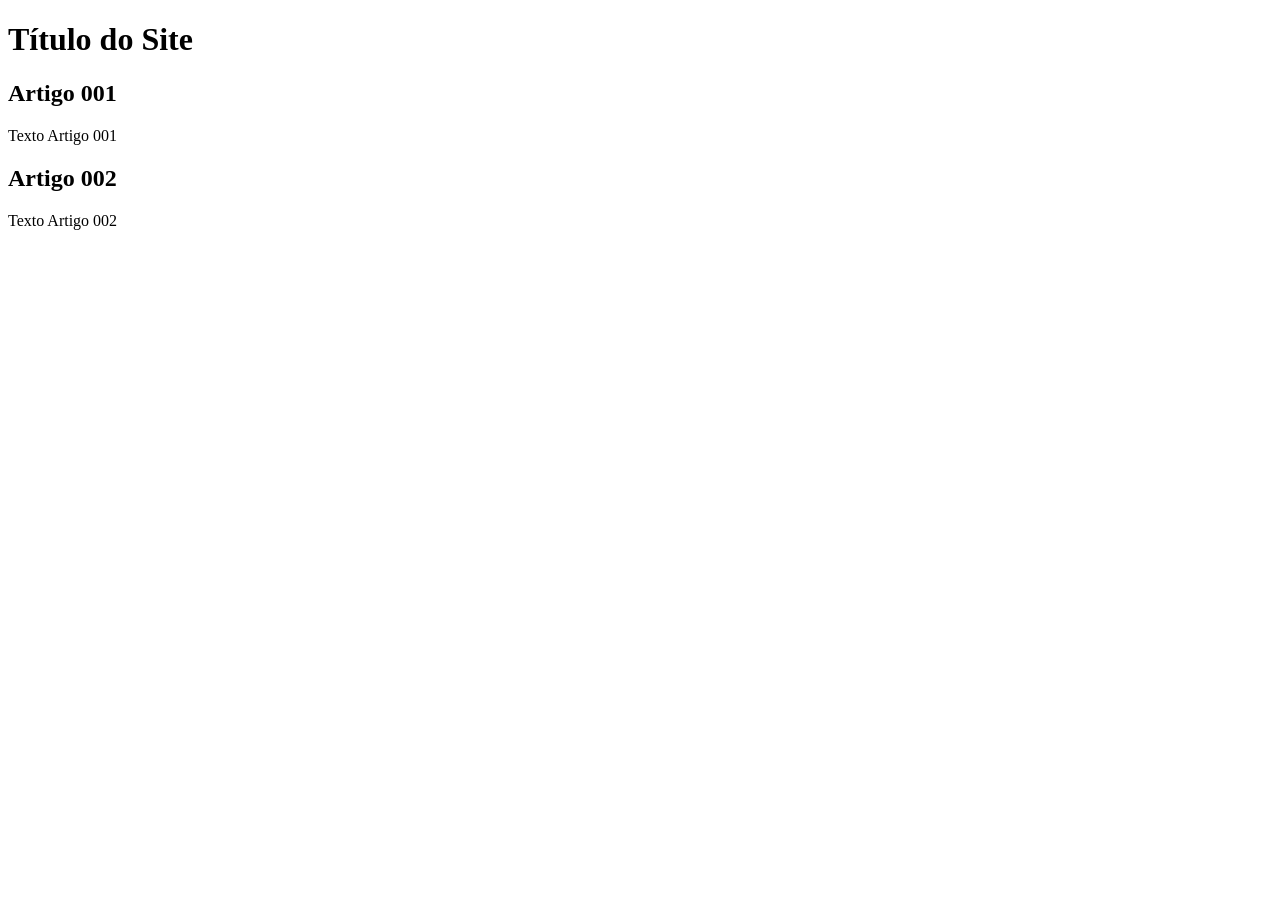
==== index.html @ 476ab74a "add index" ====
<!DOCTYPE html>
<html lang="pt-br">
<head>
    <meta charset="UTF-8">
    <meta name="viewport" content="width=device-width, initial-scale=1.0">
    <title>Título do Site</title>
</head>
<body>
    <main>
        <header>
            <h1>Título do Site</h1>
        </header>
        <article>
            <h2>Artigo 001</h2>
            <p>Texto Artigo 001</p>
        </article>
        <article>
            <h2>Artigo 002</h2>
            <p>Texto Artigo 002</p>
        </article>
    </main>
    
</body>
</html>
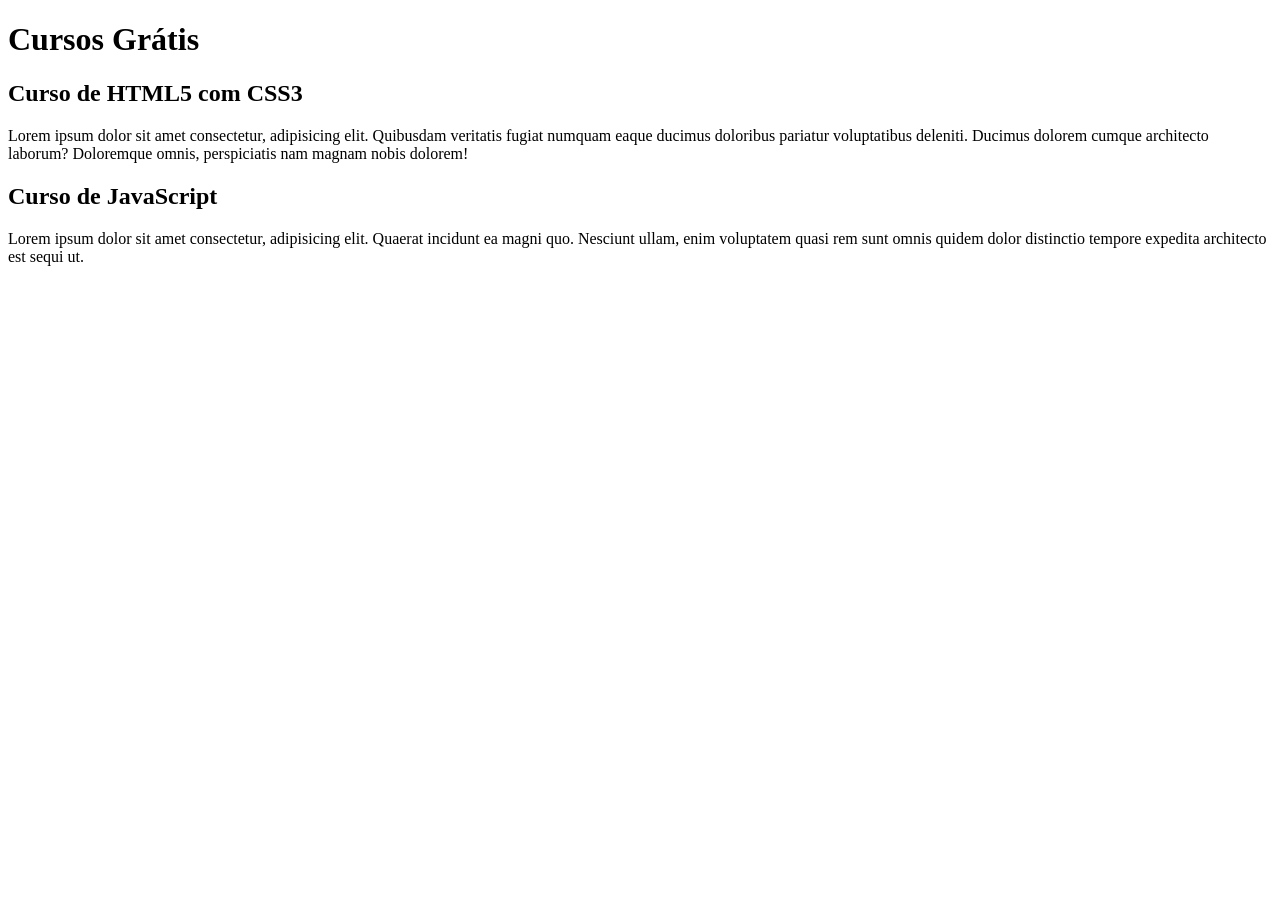
==== commit a29fbe92: "comecei a escrever conteúdo" ====
--- a/index.html
+++ b/index.html
@@ -8,15 +8,15 @@
 <body>
     <main>
         <header>
-            <h1>Título do Site</h1>
+            <h1>Cursos Grátis</h1>
         </header>
         <article>
-            <h2>Artigo 001</h2>
-            <p>Texto Artigo 001</p>
+            <h2>Curso de HTML5 com CSS3</h2>
+            <p>Lorem ipsum dolor sit amet consectetur, adipisicing elit. Quibusdam veritatis fugiat numquam eaque ducimus doloribus pariatur voluptatibus deleniti. Ducimus dolorem cumque architecto laborum? Doloremque omnis, perspiciatis nam magnam nobis dolorem!</p>
         </article>
         <article>
-            <h2>Artigo 002</h2>
-            <p>Texto Artigo 002</p>
+            <h2>Curso de JavaScript</h2>
+            <p>Lorem ipsum dolor sit amet consectetur, adipisicing elit. Quaerat incidunt ea magni quo. Nesciunt ullam, enim voluptatem quasi rem sunt omnis quidem dolor distinctio tempore expedita architecto est sequi ut.</p>
         </article>
     </main>
     
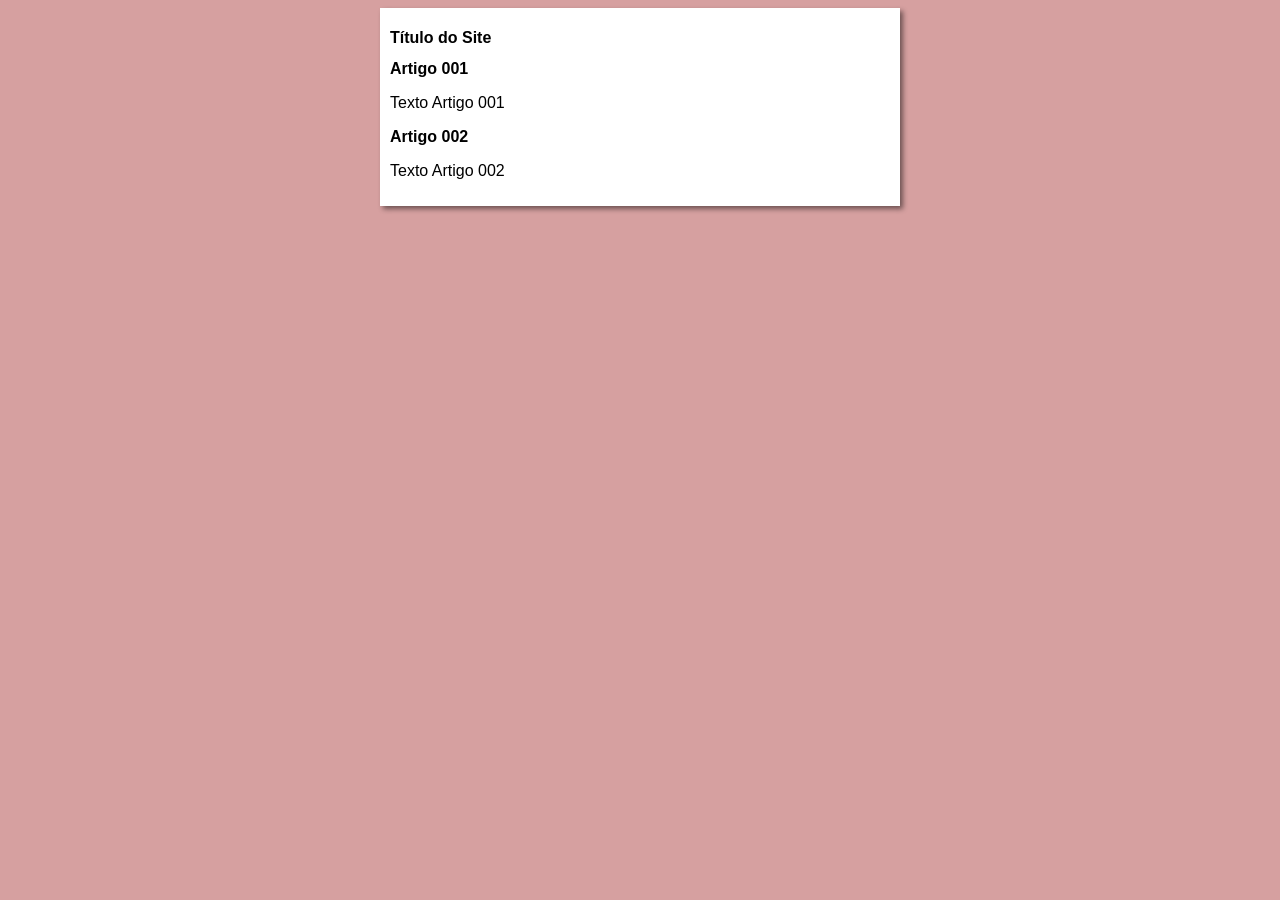
==== commit 4261d99a: "iniciei o design" ====
--- a/index.html
+++ b/index.html
@@ -4,19 +4,20 @@
     <meta charset="UTF-8">
     <meta name="viewport" content="width=device-width, initial-scale=1.0">
     <title>Título do Site</title>
+    <link rel="stylesheet" href="estilos/style.css">
 </head>
 <body>
     <main>
         <header>
-            <h1>Cursos Grátis</h1>
+            <h1>Título do Site</h1>
         </header>
         <article>
-            <h2>Curso de HTML5 com CSS3</h2>
-            <p>Lorem ipsum dolor sit amet consectetur, adipisicing elit. Quibusdam veritatis fugiat numquam eaque ducimus doloribus pariatur voluptatibus deleniti. Ducimus dolorem cumque architecto laborum? Doloremque omnis, perspiciatis nam magnam nobis dolorem!</p>
+            <h2>Artigo 001</h2>
+            <p>Texto Artigo 001</p>
         </article>
         <article>
-            <h2>Curso de JavaScript</h2>
-            <p>Lorem ipsum dolor sit amet consectetur, adipisicing elit. Quaerat incidunt ea magni quo. Nesciunt ullam, enim voluptatem quasi rem sunt omnis quidem dolor distinctio tempore expedita architecto est sequi ut.</p>
+            <h2>Artigo 002</h2>
+            <p>Texto Artigo 002</p>
         </article>
     </main>
     
--- a/estilos/style.css
+++ b/estilos/style.css
@@ -0,0 +1,18 @@
+*{
+    font-family: Arial, Helvetica, sans-serif;
+    font-size: 16px;
+
+}
+
+body {
+    background-color: rgb(214, 160, 160);
+
+}
+
+main {
+    background-color: white;
+    width: 500px;
+    margin: auto;
+    padding: 10px;
+    box-shadow: 3px 3px 5px rgba(0, 0, 0, 0.486)
+}
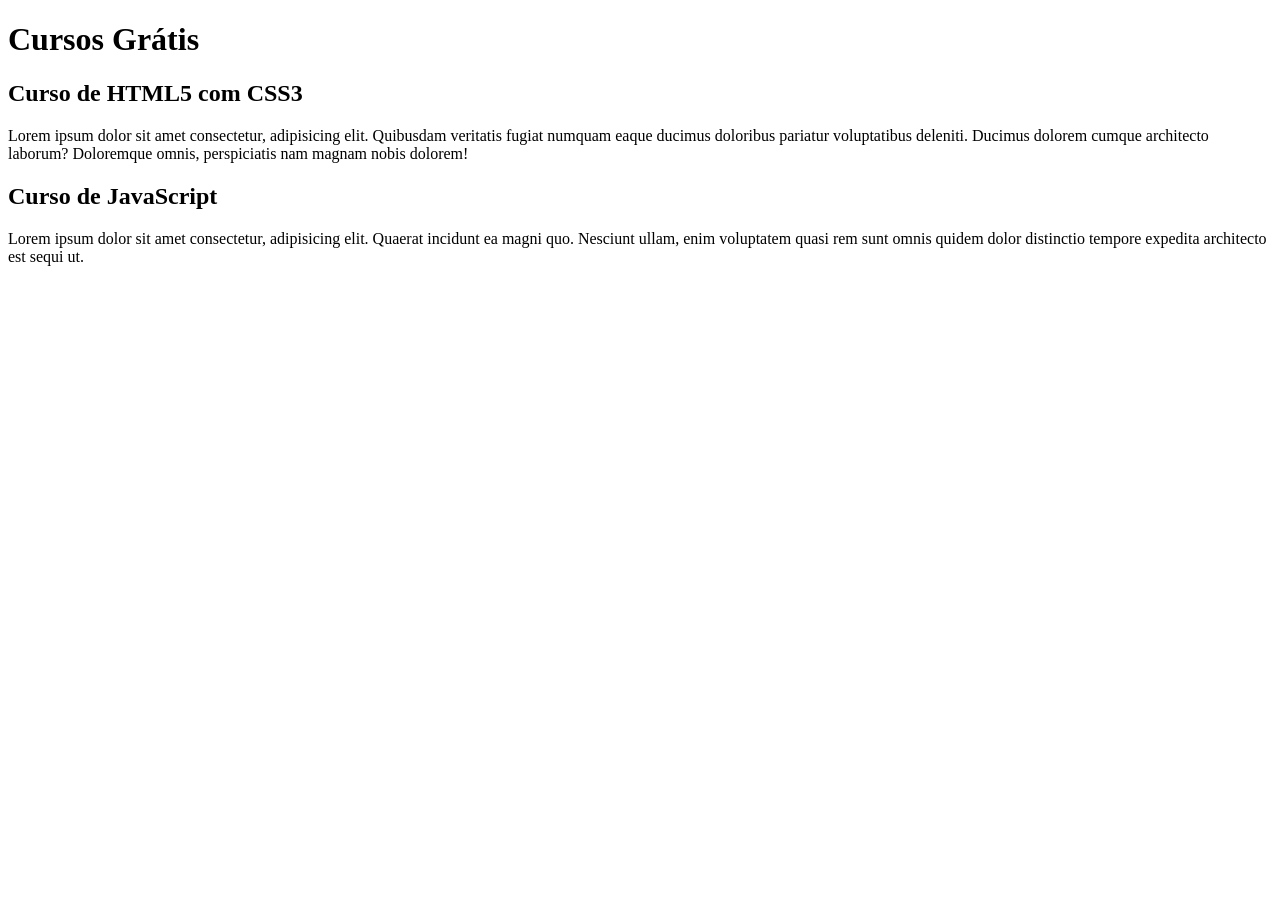
==== commit cd56b2e8: "Update index.html" ====
--- a/index.html
+++ b/index.html
@@ -3,21 +3,20 @@
 <head>
     <meta charset="UTF-8">
     <meta name="viewport" content="width=device-width, initial-scale=1.0">
-    <title>Título do Site</title>
-    <link rel="stylesheet" href="estilos/style.css">
+    <title>Site CursoVídeo</title>
 </head>
 <body>
     <main>
         <header>
-            <h1>Título do Site</h1>
+            <h1>Cursos Grátis</h1>
         </header>
         <article>
-            <h2>Artigo 001</h2>
-            <p>Texto Artigo 001</p>
+            <h2>Curso de HTML5 com CSS3</h2>
+            <p>Lorem ipsum dolor sit amet consectetur, adipisicing elit. Quibusdam veritatis fugiat numquam eaque ducimus doloribus pariatur voluptatibus deleniti. Ducimus dolorem cumque architecto laborum? Doloremque omnis, perspiciatis nam magnam nobis dolorem!</p>
         </article>
         <article>
-            <h2>Artigo 002</h2>
-            <p>Texto Artigo 002</p>
+            <h2>Curso de JavaScript</h2>
+            <p>Lorem ipsum dolor sit amet consectetur, adipisicing elit. Quaerat incidunt ea magni quo. Nesciunt ullam, enim voluptatem quasi rem sunt omnis quidem dolor distinctio tempore expedita architecto est sequi ut.</p>
         </article>
     </main>
     
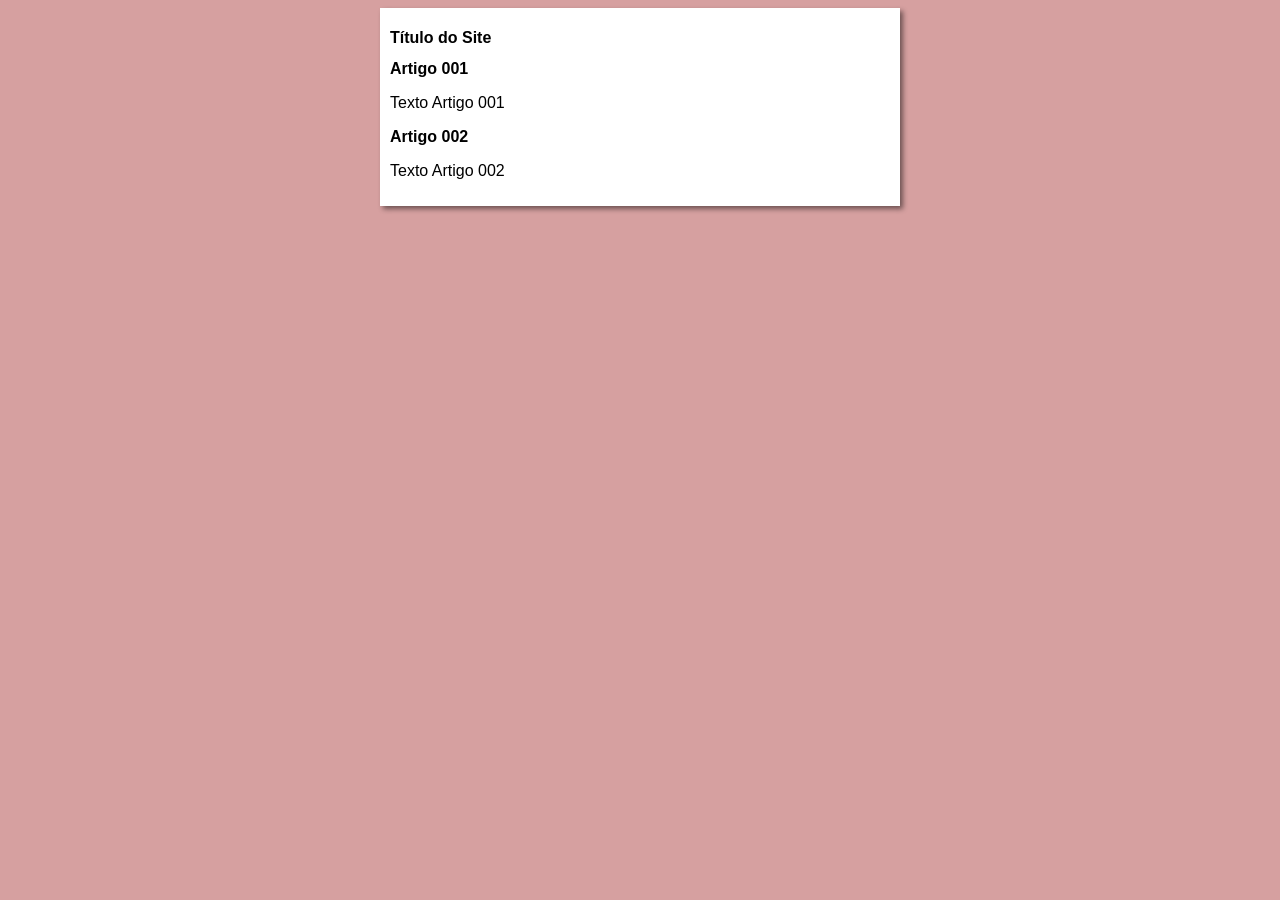
==== commit e5264de0: "Update index.html" ====
--- a/index.html
+++ b/index.html
@@ -3,20 +3,21 @@
 <head>
     <meta charset="UTF-8">
     <meta name="viewport" content="width=device-width, initial-scale=1.0">
-    <title>Site CursoVídeo</title>
+    <title>Curso em Vídeo</title>
+    <link rel="stylesheet" href="estilos/style.css">
 </head>
 <body>
     <main>
         <header>
-            <h1>Cursos Grátis</h1>
+            <h1>Título do Site</h1>
         </header>
         <article>
-            <h2>Curso de HTML5 com CSS3</h2>
-            <p>Lorem ipsum dolor sit amet consectetur, adipisicing elit. Quibusdam veritatis fugiat numquam eaque ducimus doloribus pariatur voluptatibus deleniti. Ducimus dolorem cumque architecto laborum? Doloremque omnis, perspiciatis nam magnam nobis dolorem!</p>
+            <h2>Artigo 001</h2>
+            <p>Texto Artigo 001</p>
         </article>
         <article>
-            <h2>Curso de JavaScript</h2>
-            <p>Lorem ipsum dolor sit amet consectetur, adipisicing elit. Quaerat incidunt ea magni quo. Nesciunt ullam, enim voluptatem quasi rem sunt omnis quidem dolor distinctio tempore expedita architecto est sequi ut.</p>
+            <h2>Artigo 002</h2>
+            <p>Texto Artigo 002</p>
         </article>
     </main>
     
--- a/estilos/style.css
+++ b/estilos/style.css
@@ -0,0 +1,18 @@
+*{
+    font-family: Arial, Helvetica, sans-serif;
+    font-size: 16px;
+
+}
+
+body {
+    background-color: rgb(214, 160, 160);
+
+}
+
+main {
+    background-color: white;
+    width: 500px;
+    margin: auto;
+    padding: 10px;
+    box-shadow: 3px 3px 5px rgba(0, 0, 0, 0.486)
+}
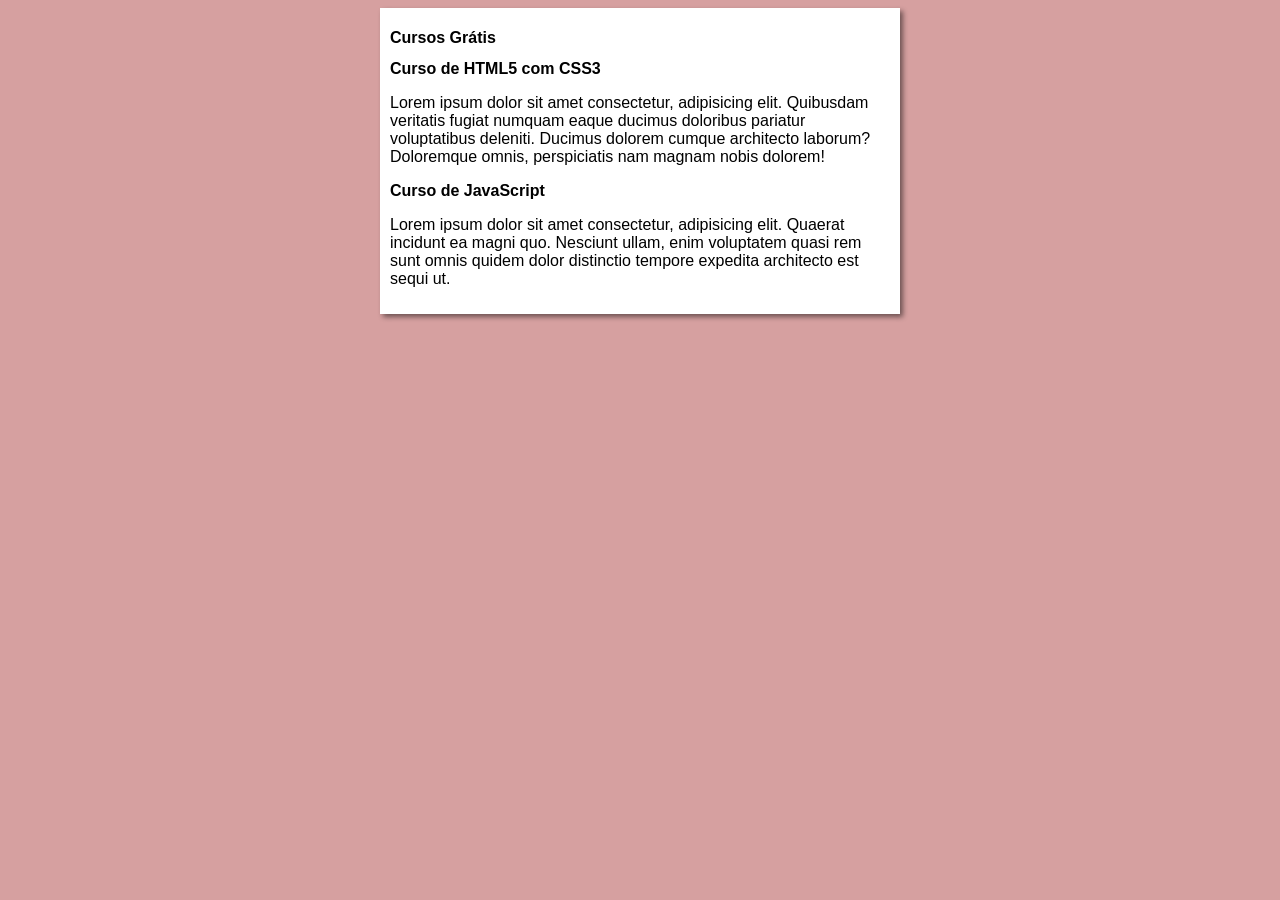
==== commit 71094c52: "Merge branch 'design'" ====
--- a/index.html
+++ b/index.html
@@ -9,15 +9,15 @@
 <body>
     <main>
         <header>
-            <h1>Título do Site</h1>
+            <h1>Cursos Grátis</h1>
         </header>
         <article>
-            <h2>Artigo 001</h2>
-            <p>Texto Artigo 001</p>
+            <h2>Curso de HTML5 com CSS3</h2>
+            <p>Lorem ipsum dolor sit amet consectetur, adipisicing elit. Quibusdam veritatis fugiat numquam eaque ducimus doloribus pariatur voluptatibus deleniti. Ducimus dolorem cumque architecto laborum? Doloremque omnis, perspiciatis nam magnam nobis dolorem!</p>
         </article>
         <article>
-            <h2>Artigo 002</h2>
-            <p>Texto Artigo 002</p>
+            <h2>Curso de JavaScript</h2>
+            <p>Lorem ipsum dolor sit amet consectetur, adipisicing elit. Quaerat incidunt ea magni quo. Nesciunt ullam, enim voluptatem quasi rem sunt omnis quidem dolor distinctio tempore expedita architecto est sequi ut.</p>
         </article>
     </main>
     
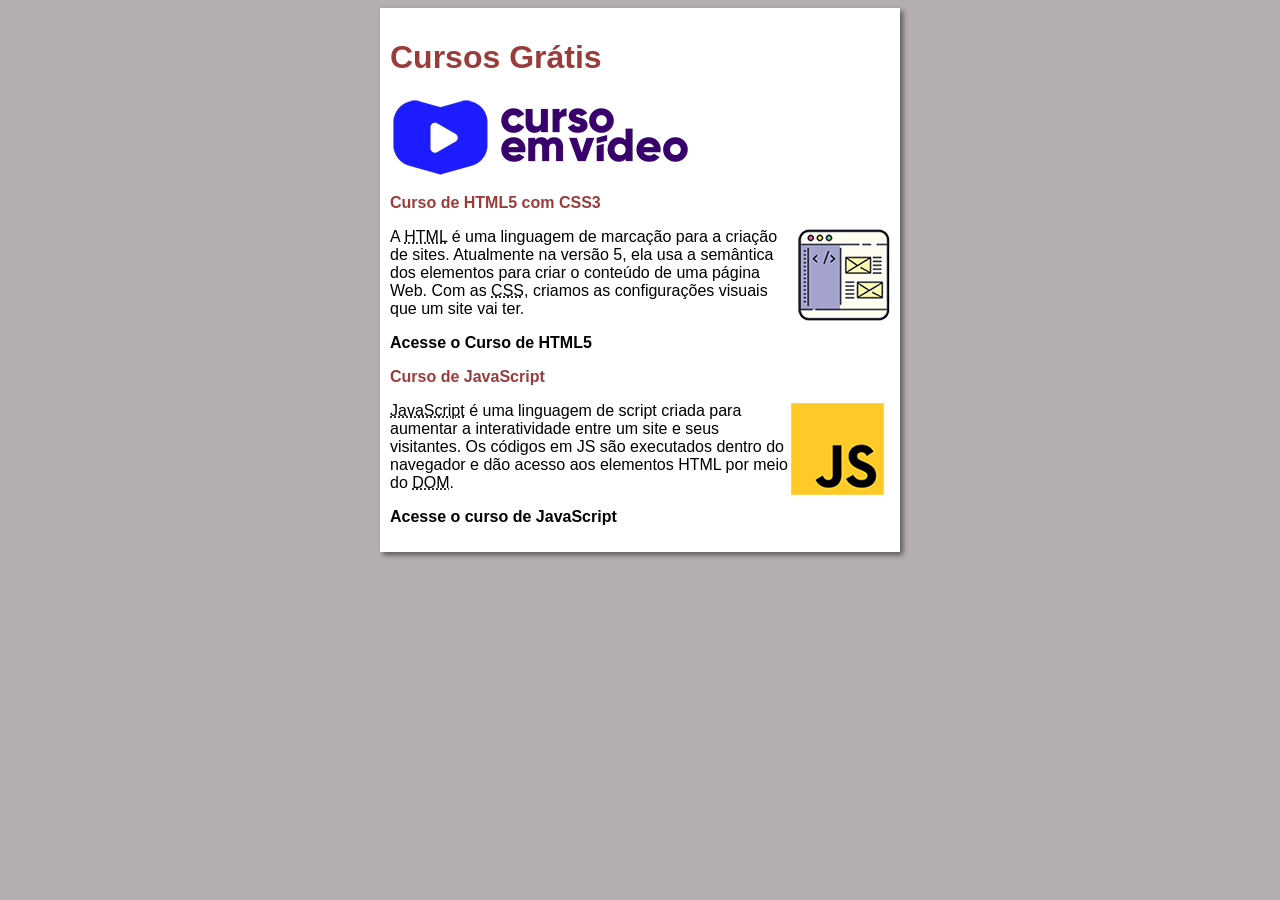
==== commit 04284d4d: "update0312" ====
--- a/index.html
+++ b/index.html
@@ -10,16 +10,27 @@
     <main>
         <header>
             <h1>Cursos Grátis</h1>
+            <img src="imagens/curso-em-video-cor.png" alt="Curso em Vídeo"> 
         </header>
         <article>
             <h2>Curso de HTML5 com CSS3</h2>
-            <p>Lorem ipsum dolor sit amet consectetur, adipisicing elit. Quibusdam veritatis fugiat numquam eaque ducimus doloribus pariatur voluptatibus deleniti. Ducimus dolorem cumque architecto laborum? Doloremque omnis, perspiciatis nam magnam nobis dolorem!</p>
+            <img class="lado" src="imagens/curso-html-css.png" alt="Curso de HTML">
+            <p>A <abbr title="HyperText Markup Language">HTML</abbr> é uma linguagem de marcação para a criação de sites. Atualmente na versão 5, ela usa a semântica dos elementos para criar o conteúdo de uma página Web. Com as <abbr title="Cascading Style Sheets">CSS</abbr>, criamos as configurações visuais que um site vai ter.</p>
+            <p><a href="curso-html.html">Acesse o Curso de HTML5</a></p>
+
         </article>
         <article>
             <h2>Curso de JavaScript</h2>
-            <p>Lorem ipsum dolor sit amet consectetur, adipisicing elit. Quaerat incidunt ea magni quo. Nesciunt ullam, enim voluptatem quasi rem sunt omnis quidem dolor distinctio tempore expedita architecto est sequi ut.</p>
+            <img class="lado" src="imagens/curso-javascript.png" alt="Curso de JavaScript">
+             <p><abbr title="JavaScript">JavaScript</abbr> é uma linguagem de script criada para aumentar a interatividade entre um site e seus visitantes. Os códigos em JS são executados dentro do navegador e dão acesso aos elementos HTML por meio do <abbr title="Document Object Model">DOM</abbr>.</p>
+            <p><a href="curso-js.html">Acesse o curso de JavaScript</a></p>
         </article>
     </main>
     
 </body>
-</html>+</html>
+
+<!-- para fazer link, basta selecionar e apertar ctrl + shift + p -->
+<!-- ctrl + espaço para inserir -->
+
+<!-- https://youtu.be/riSVzwlSnhw -->
--- a/estilos/style.css
+++ b/estilos/style.css
@@ -5,7 +5,7 @@
 }
 
 body {
-    background-color: rgb(214, 160, 160);
+    background-color: rgb(180, 174, 174);
 
 }
 
@@ -15,4 +15,29 @@
     margin: auto;
     padding: 10px;
     box-shadow: 3px 3px 5px rgba(0, 0, 0, 0.486)
-}+}
+
+h1 {
+    font-size: 2em;
+    color: rgb(155, 60, 60);
+}
+
+h2 {
+    font-size: 1,5em;
+    color: rgb(155, 60, 60);
+}
+
+img.lado {
+    float: right;
+}
+
+a {
+    text-decoration: none;
+    font-weight: bold;
+    color: black;
+}
+
+a:hover {
+    text-decoration: underline;
+    color:rgb(110, 110, 226)
+}
